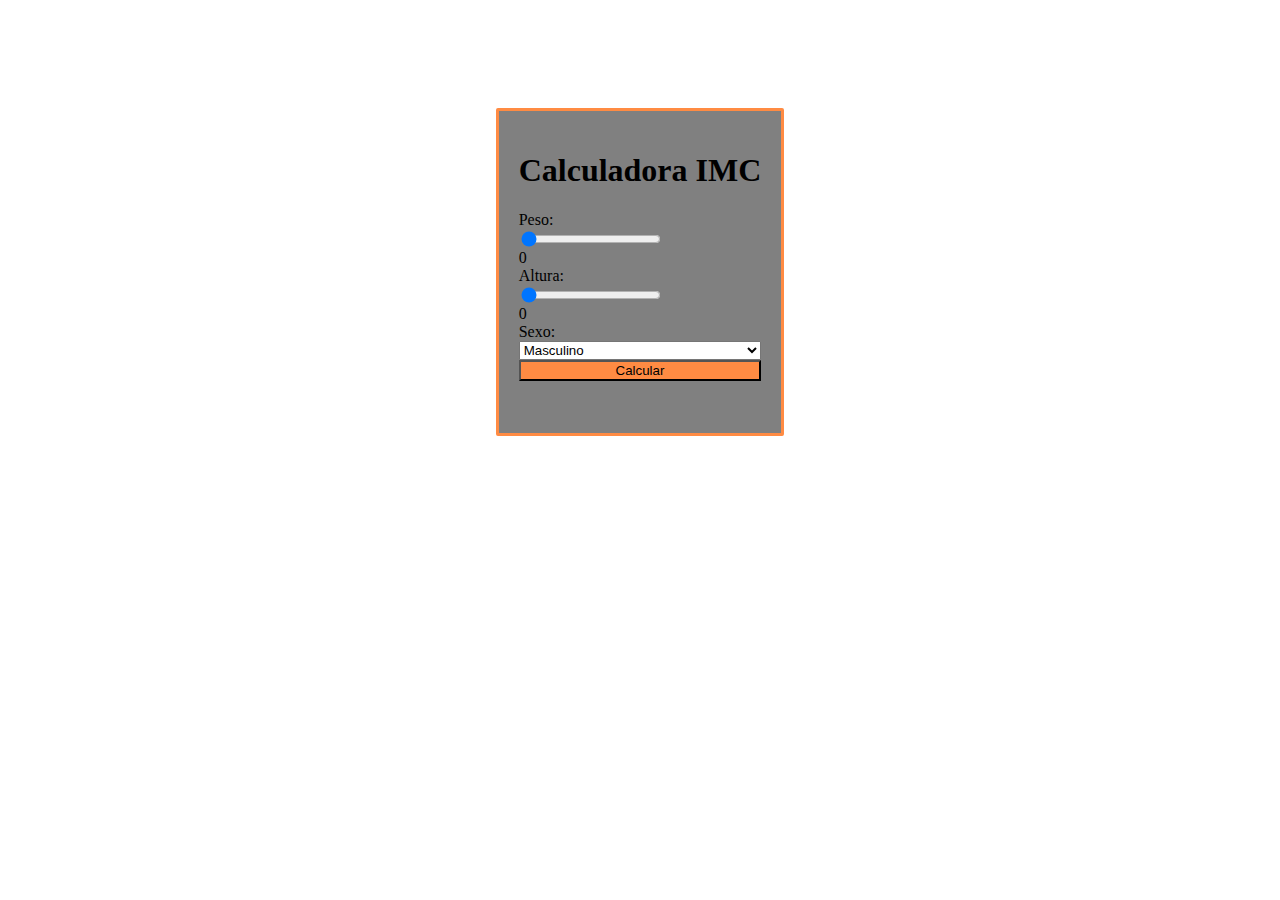
==== Calculadora IMC/index.html @ 4640ce84 "Add files via upload" ====
<!DOCTYPE html>
<html lang="en">
<head>
    <meta charset="UTF-8">
    <meta http-equiv="X-UA-Compatible" content="IE=edge">
    <meta name="viewport" content="width=device-width, initial-scale=1.0">
    <title>Calculadora IMC</title>
    <link rel="stylesheet" href="css/style.css">
</head>
<body>
    <div class="imc">
        <div class="imcdentro">
            <h1>Calculadora IMC</h1>

            Peso:
            <input id="peso" value="0" type="range" min="1" max="300" step="1" oninput="peso(this.value)">
            <span id="valorpeso">0</span>

            Altura:
            <input id="altura" value="0" type="range" min="0" max="3" step="0.01" oninput="altura(this.value)">
            <span id="valoralt">0</span>

            Sexo:
            <select id="sexo">
                <option id="masculino" value="masculino">Masculino</option>
                <option id="feminino" value="feminino">Feminino</option>
            </select>

            <button onclick="Calc()">Calcular</button>

            <p id="resul"></p>
        </div>
    </div>

    <script src="js/script.js"></script>
</body>
</html>
---- Calculadora IMC/css/style.css ----
.imc{
    padding-top: 100px;
    display: flex;
    flex-direction: column;
    align-items: center;
}

.imcdentro{
    display: flex;
    flex-direction: column;
    border: solid;
    border-radius: 2px;
    border-color: #ff8b43;
    padding: 20px;
    background-color: gray;
}

button{
    background-color: #ff8b43;
}

input{
    width: 140px;
}

.resul{
    border: solid;
    border-radius: 2px;
    padding: 10px;
}
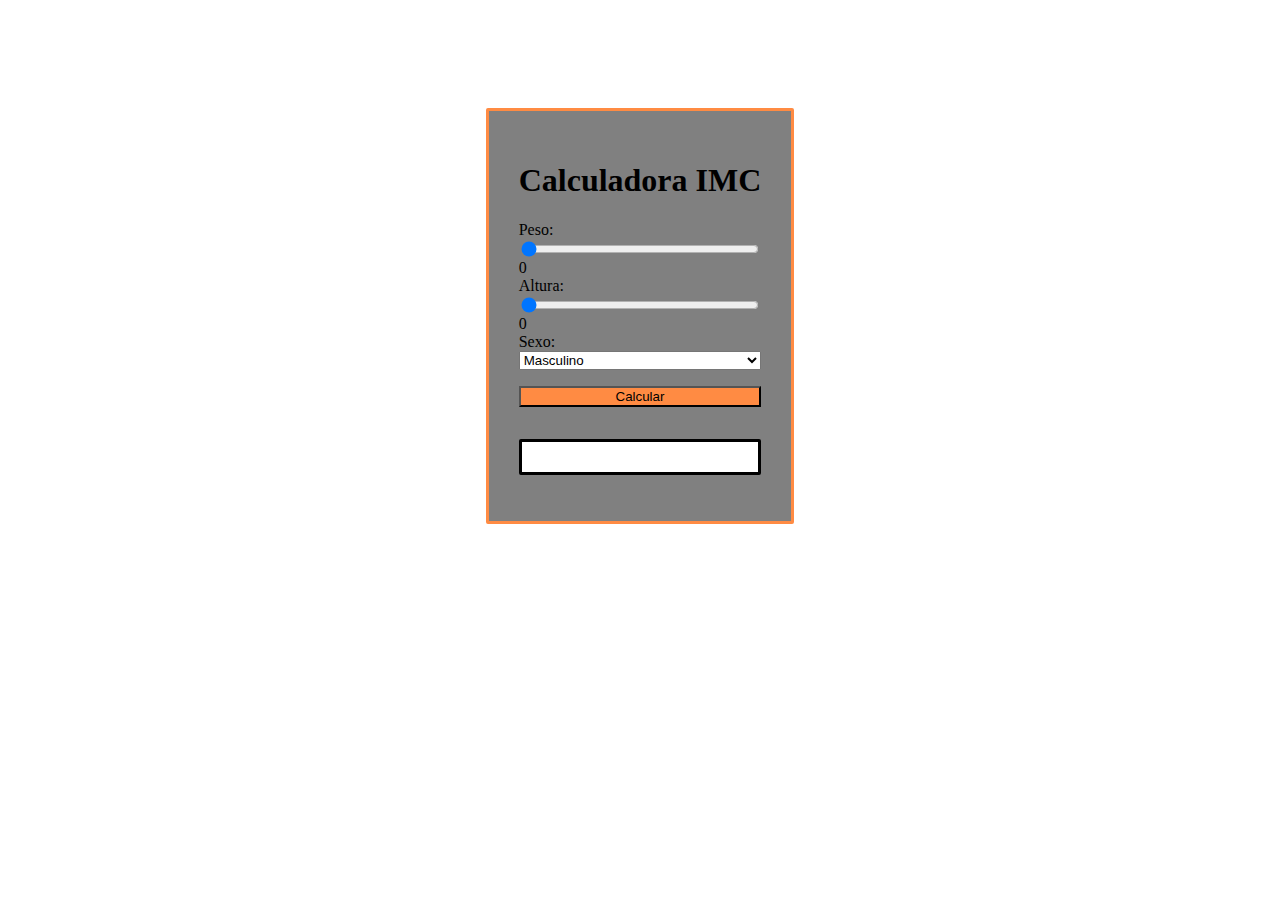
==== commit 4a65fe02: "Add files via upload" ====
--- a/Calculadora IMC/index.html
+++ b/Calculadora IMC/index.html
@@ -13,7 +13,7 @@
             <h1>Calculadora IMC</h1>
 
             Peso:
-            <input id="peso" value="0" type="range" min="1" max="300" step="1" oninput="peso(this.value)">
+            <input id="peso" value="0" type="range" min="1" max="400" step="1" oninput="peso(this.value)">
             <span id="valorpeso">0</span>
 
             Altura:
@@ -26,9 +26,9 @@
                 <option id="feminino" value="feminino">Feminino</option>
             </select>
 
-            <button onclick="Calc()">Calcular</button>
+            <p><button onclick="Calc()">Calcular</button></p>
 
-            <p id="resul"></p>
+            <p class="resul" id="resul"></p>
         </div>
     </div>
 
--- a/Calculadora IMC/css/style.css
+++ b/Calculadora IMC/css/style.css
@@ -11,20 +11,19 @@
     border: solid;
     border-radius: 2px;
     border-color: #ff8b43;
-    padding: 20px;
+    padding: 30px;
     background-color: gray;
 }
 
 button{
     background-color: #ff8b43;
-}
-
-input{
-    width: 140px;
+    width: 100%;
 }
 
 .resul{
+    height: 20px;
+    background-color: white;
     border: solid;
     border-radius: 2px;
-    padding: 10px;
+    padding: 5px;
 }